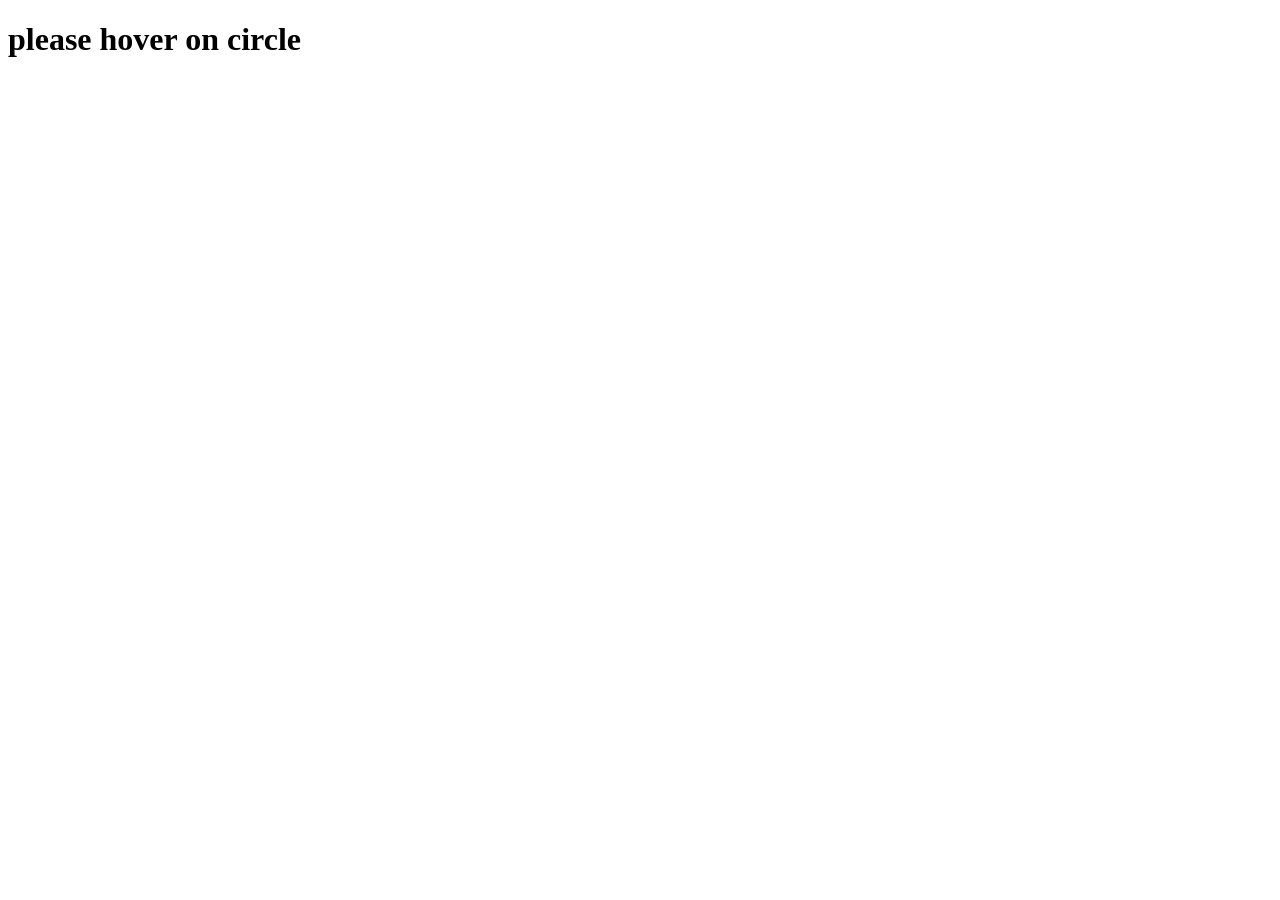
==== css-template.html @ 95671fca "ff" ====
<!DOCTYPE html>
<html lang="en">
<head>
    <meta charset="UTF-8">
    <meta http-equiv="X-UA-Compatible" content="IE=edge">
    <meta name="viewport" content="width=device-width, initial-scale=1.0">
    <title>CSS</title>
</head>
<body>
    <h1>please hover on circle</h1>

    <div class="ball"></div>
</body>
</html>
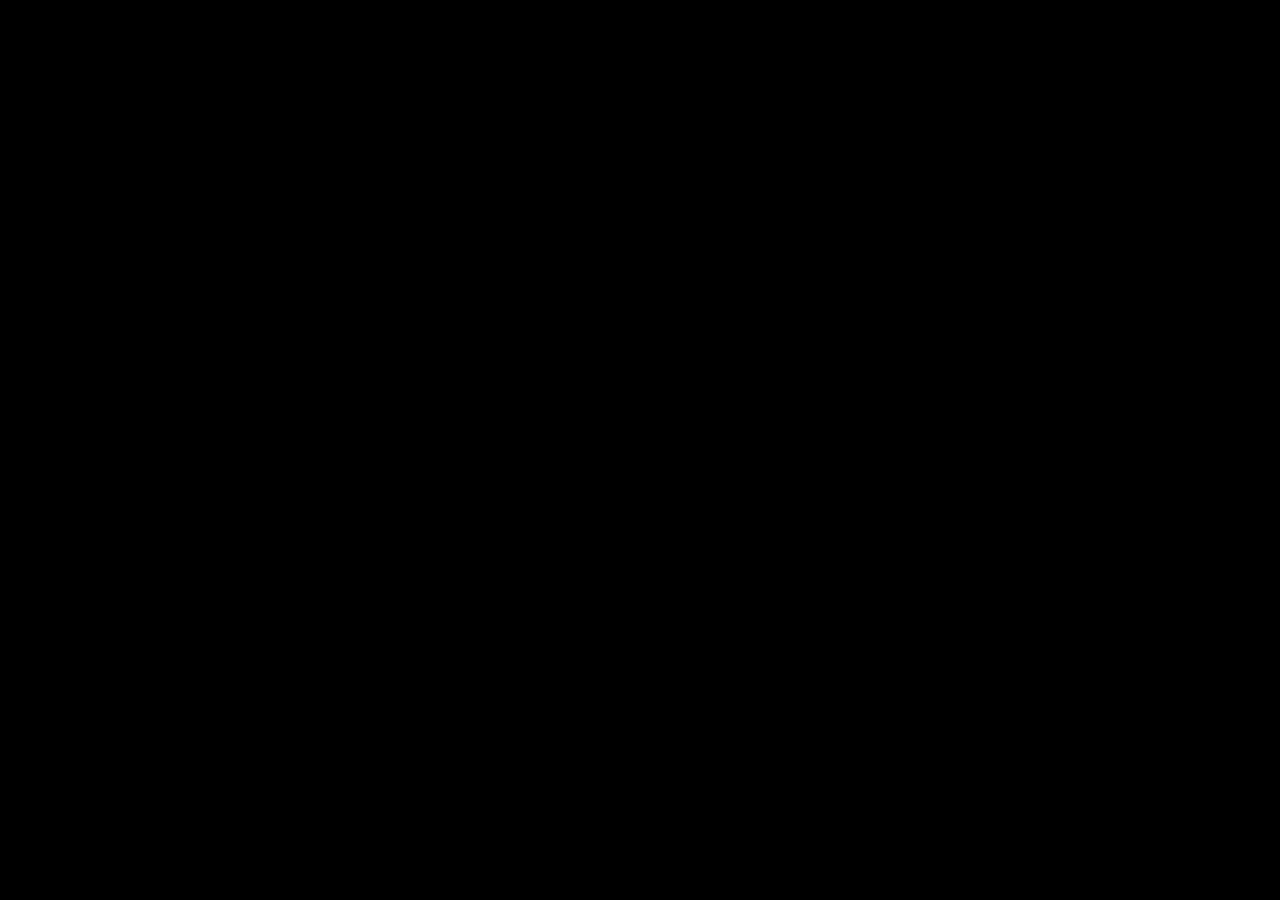
==== commit 49cf39d7: "four css" ====
--- a/css-template.html
+++ b/css-template.html
@@ -5,10 +5,20 @@
     <meta http-equiv="X-UA-Compatible" content="IE=edge">
     <meta name="viewport" content="width=device-width, initial-scale=1.0">
     <title>CSS</title>
+    <link rel="stylesheet" href="style.css">
+    <style>
+        h1{
+            font-size: 25px;
+        }
+    </style>
 </head>
 <body>
-    <h1>please hover on circle</h1>
-
+    
+    <div class="cont">
+    <div class="container">
+        <h1 style="color: brown;"> wait </h1>
     <div class="ball"></div>
+</div>
+</div>
 </body>
 </html>
--- a/style.css
+++ b/style.css
@@ -0,0 +1,127 @@
+* {
+    margin: 0;
+    padding:0;
+    box-sizing: border-box;
+    letter-spacing: 0;
+  }
+  body,html{
+      margin: 0;
+      background-color: aqua;
+       height: 100vh; 
+      
+   
+  }
+  .cont{
+    display: flex;
+    align-items: center;
+    justify-content: center;
+    flex-wrap: wrap;
+      height: 100vh;
+      background-color: yellow;
+  }
+.container{
+    position: relative;
+     height: 100vh;
+     width: 100%;
+     margin: 0;
+    
+     border: 2px solid black;
+     background: linear-gradient(to top, #000 50%, #fff 50%);
+     background-size: 100% 200%;
+     background-position: top left;
+     transition: all .5s ease-out;
+    transition-delay: 3s;
+    overflow: hidden;
+}
+/* .container::before{
+    content: '';
+    position: absolute;
+    width: 1100px;
+    height: 1100px;
+    background: violet;
+    left: 50%;
+    transform: translateX(-50%);
+    border-radius: 40px;
+    animation: fill2 2s ease-in-out infinite;
+} */
+.container:hover{
+    border: 2px solid limegreen;
+    background-position: bottom left;
+    color: #fff;
+}
+.ball{
+    position: absolute;
+    left: 50%;
+    top: 0;
+    /* margin-top: 15vh; */
+    width: 50px;
+    height: 50px;
+    margin-left: 2px;
+    margin-right: 2px;
+    background-color: black;
+    border: 1px solid black;
+    border-radius: 50px;
+    /* transition: height ease-out 2s ; */
+    animation: ball forwards 3s ;
+    position: relative;
+    overflow: hidden;
+}
+/* .ball::before {
+   content: '';
+   position: absolute;
+   width: 400px;
+   height: 400px;
+   background: violet;
+   left: 50%;
+   transform: translateX(-50%);
+   border-radius: 40px;
+   animation: fill 5s ease-in-out infinite;
+} */
+/* @keyframes fill{
+    from{
+        top: 250px;
+        transform: translateX(-50%)rotate(0deg);
+    }
+    to{
+        top: -50px;
+        transform: translateX(-50%)rotate(360deg);
+    }
+}
+@keyframes fill2{
+    from{
+        top: 500px;
+        transform: translateX(-50%)rotate(0deg);
+    }
+    to{
+        top: -50px;
+        transform: translateX(-50%);
+    }
+} */
+@keyframes ball{
+0%{
+transform: translateY(0px) scale(3);
+
+/* width: 20vh; */
+/* transform: scaleX(0.1); */
+}
+
+50%{
+
+    transform: translateY(88vh)scale(0);
+/* width: 80vh; */
+/* transform: scaleX(0.9); */
+}
+
+100%{
+    /* transform: scaleX(8); */
+    /* transform: translateY(88vh); */
+    transform: translateY(88vh)scale(100);
+}
+    
+}
+    @keyframes conr{
+        0%{  background-position: to top;
+            color: red;}
+            50%{  background-position: bottom left;
+                color:red;}
+    }
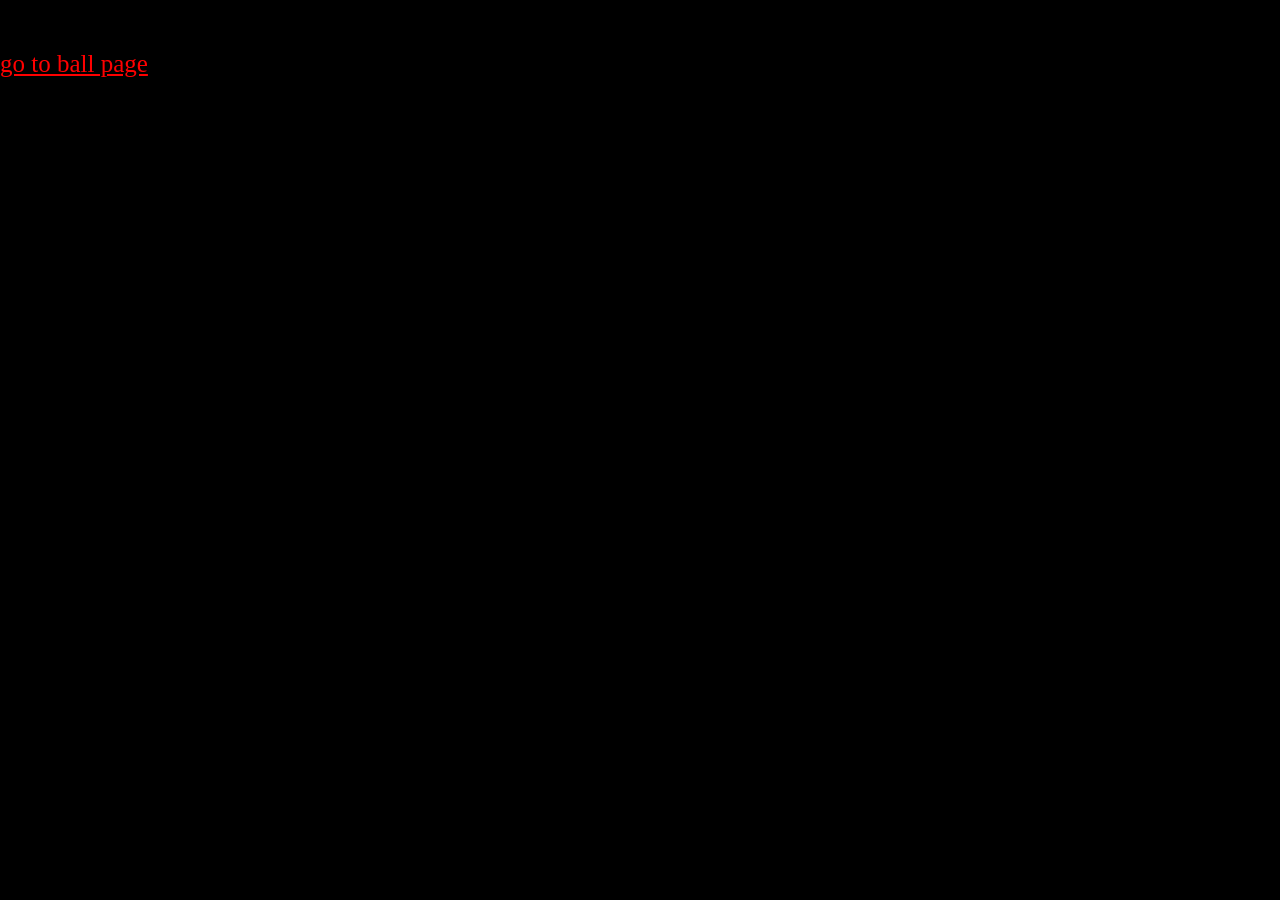
==== commit 11b7c400: "three" ====
--- a/css-template.html
+++ b/css-template.html
@@ -7,7 +7,8 @@
     <title>CSS</title>
     <link rel="stylesheet" href="style.css">
     <style>
-        h1{
+        a{
+            z-index: 1;
             font-size: 25px;
         }
     </style>
@@ -16,8 +17,9 @@
     
     <div class="cont">
     <div class="container">
-        <h1 style="color: brown;"> wait </h1>
+        
     <div class="ball"></div>
+    <a  href="rotate.html" > go to ball page </h1>
 </div>
 </div>
 </body>
--- a/style.css
+++ b/style.css
@@ -19,13 +19,17 @@
       height: 100vh;
       background-color: yellow;
   }
+  a{
+z-index: 10;
+color: red;
+  }
 .container{
+    z-index: 0;
     position: relative;
      height: 100vh;
      width: 100%;
      margin: 0;
-    
-     border: 2px solid black;
+   
      background: linear-gradient(to top, #000 50%, #fff 50%);
      background-size: 100% 200%;
      background-position: top left;
@@ -44,11 +48,11 @@
     border-radius: 40px;
     animation: fill2 2s ease-in-out infinite;
 } */
-.container:hover{
+/* .container:hover{
     border: 2px solid limegreen;
     background-position: bottom left;
     color: #fff;
-}
+} */
 .ball{
     position: absolute;
     left: 50%;
@@ -59,12 +63,13 @@
     margin-left: 2px;
     margin-right: 2px;
     background-color: black;
-    border: 1px solid black;
+    
     border-radius: 50px;
     /* transition: height ease-out 2s ; */
     animation: ball forwards 3s ;
     position: relative;
     overflow: hidden;
+    z-index: -10;
 }
 /* .ball::before {
    content: '';
